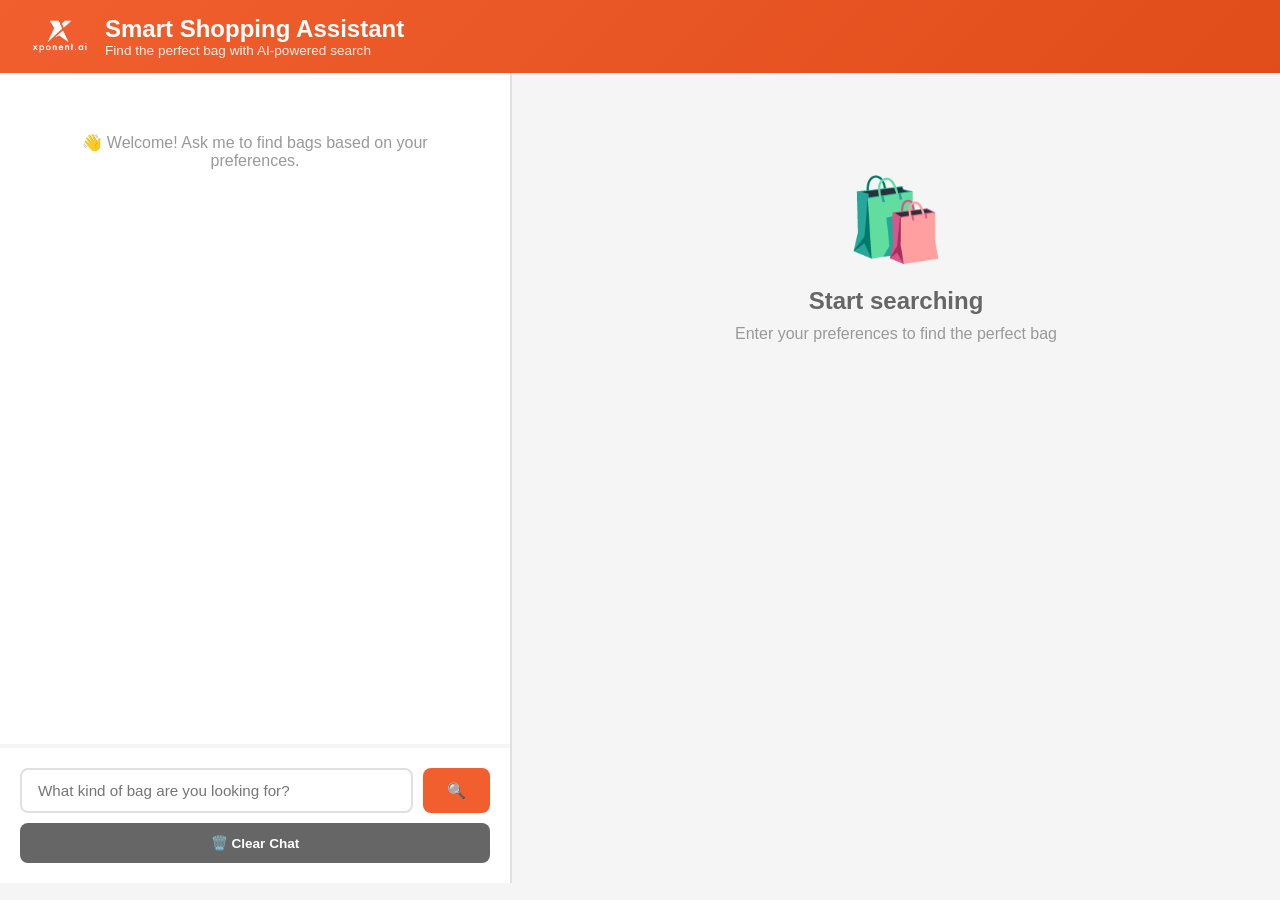
==== static/index.html @ 2553736d "Initial commit — Shopping Assistant Databricks App - Flask + LangGraph 10-node RAG pipeline for prod" ====
<!DOCTYPE html>
<html lang="en">
<head>
    <meta charset="UTF-8">
    <meta name="viewport" content="width=device-width, initial-scale=1.0">
    <title>Smart Shopping Assistant</title>
    <link rel="stylesheet" href="styles.css">
</head>
<body>
    <!-- Header -->
    <header class="app-header">
        <div class="header-content">
            <img src="assets/xponent_logo_white_on_orange.jpg" alt="Logo" class="app-logo">
            <div>
                <h1 class="app-title">Smart Shopping Assistant</h1>
                <p class="app-subtitle">Find the perfect bag with AI-powered search</p>
            </div>
        </div>
    </header>

    <!-- Main Container -->
    <div class="two-column-container">
        <!-- Left Column - Chat -->
        <div class="left-column">
            <!-- Chat Messages -->
            <div class="chat-container" id="chatContainer">
                <div class="chat-placeholder">
                    👋 Welcome! Ask me to find bags based on your preferences.
                </div>
            </div>

            <!-- Input Section -->
            <div class="input-container">
                <div class="input-row">
                    <input 
                        type="text" 
                        id="userInput" 
                        placeholder="What kind of bag are you looking for?"
                        autocomplete="off"
                    >
                    <button id="sendBtn" class="send-btn">🔍</button>
                </div>
                <button id="clearBtn" class="clear-btn">🗑️ Clear Chat</button>
            </div>
        </div>

        <!-- Right Column - Products -->
        <div class="right-column" id="resultsContainer">
            <div class="empty-state">
                <div class="empty-icon">🛍️</div>
                <h3>Start searching</h3>
                <p>Enter your preferences to find the perfect bag</p>
            </div>
        </div>
    </div>

    <script src="script.js"></script>
</body>
</html>
---- static/styles.css ----
/* Global Styles */
* {
    margin: 0;
    padding: 0;
    box-sizing: border-box;
}

body {
    font-family: -apple-system, BlinkMacSystemFont, 'Segoe UI', Roboto, Oxygen, Ubuntu, Cantarell, sans-serif;
    height: 100vh;
    overflow: hidden;
    background: #F5F5F5;
}

/* Header */
.app-header {
    background: linear-gradient(135deg, #F15F2E 0%, #E04D1B 100%);
    padding: 15px 30px;
    box-shadow: 0 2px 10px rgba(0, 0, 0, 0.1);
    flex-shrink: 0;
}

.header-content {
    display: flex;
    align-items: center;
    gap: 15px;
}

.app-logo {
    width: 60px;
    border-radius: 6px;
}

.app-title {
    color: white;
    font-size: 1.5rem;
    font-weight: 700;
    margin: 0;
}

.app-subtitle {
    color: rgba(255, 255, 255, 0.9);
    font-size: 0.85rem;
    margin: 0;
}

/* Main Layout */
.two-column-container {
    display: flex;
    height: calc(100vh - 90px);
    min-height: 0;
}

/* Left Column - Chat */
.left-column {
    width: 40%;
    min-width: 400px;
    background: white;
    border-right: 2px solid #E0E0E0;
    display: flex;
    flex-direction: column;
    min-height: 0;
}

.chat-container {
    flex: 1;
    min-height: 0;
    overflow-y: auto;
    padding: 20px;
    border-bottom: 2px solid #F5F5F5;
}

.chat-placeholder {
    color: #999;
    text-align: center;
    padding: 40px 20px;
    font-size: 1rem;
}

.chat-message {
    margin-bottom: 20px;
    animation: fadeIn 0.3s ease;
}

@keyframes fadeIn {
    from { opacity: 0; transform: translateY(10px); }
    to { opacity: 1; transform: translateY(0); }
}

.message-user,
.message-assistant {
    padding: 12px 16px;
    border-radius: 12px;
    margin-bottom: 8px;
    max-width: 85%;
}

.message-user {
    background: #F15F2E;
    color: white;
    margin-left: auto;
    text-align: right;
}

.message-assistant {
    background: #F5F5F5;
    color: #333;
}

.message-label {
    font-size: 0.75rem;
    font-weight: 600;
    margin-bottom: 4px;
    opacity: 0.7;
}

/* Input Section */
.input-container {
    padding: 20px;
    background: white;
    border-top: 2px solid #F5F5F5;
    flex-shrink: 0;
}

.input-row {
    display: flex;
    gap: 10px;
    margin-bottom: 10px;
}

input[type="text"] {
    flex: 1;
    border: 2px solid #E0E0E0;
    border-radius: 8px;
    padding: 12px 16px;
    font-size: 0.95rem;
    transition: all 0.3s ease;
}

input[type="text"]:focus {
    border-color: #F15F2E;
    outline: none;
    box-shadow: 0 0 0 3px rgba(241, 95, 46, 0.1);
}

button {
    background: #F15F2E;
    color: white;
    border: none;
    border-radius: 8px;
    padding: 12px 20px;
    font-size: 0.95rem;
    font-weight: 600;
    cursor: pointer;
    transition: all 0.3s ease;
}

button:hover {
    background: #E04D1B;
    transform: translateY(-1px);
    box-shadow: 0 4px 12px rgba(241, 95, 46, 0.3);
}

.send-btn {
    padding: 12px 24px;
}

.clear-btn {
    width: 100%;
    background: #666;
    font-size: 0.85rem;
}

.clear-btn:hover {
    background: #555;
}

/* Right Column - Products */
.right-column {
    flex: 1;
    background: #F5F5F5;
    overflow-y: auto;
    padding: 20px;
    min-height: 0;
}

.empty-state {
    text-align: center;
    padding: 80px 20px;
    color: #999;
}

.empty-icon {
    font-size: 5rem;
    margin-bottom: 20px;
}

.empty-state h3 {
    font-size: 1.5rem;
    margin-bottom: 10px;
    color: #666;
}

.empty-state p {
    font-size: 1rem;
}

/* Results Container */
.results-container {
    background: white;
    border-radius: 12px;
    padding: 25px;
    box-shadow: 0 2px 8px rgba(0, 0, 0, 0.08);
}

.results-header {
    margin-bottom: 20px;
    padding-bottom: 15px;
    border-bottom: 2px solid #F5F5F5;
}

.results-header h2 {
    color: #333;
    font-size: 1.3rem;
    font-weight: 700;
    margin-bottom: 6px;
}

.search-criteria {
    color: #666;
    font-size: 0.85rem;
}

/* More Products Section */
.more-products-section {
    margin-top: 40px;
    padding-top: 30px;
    border-top: 2px solid #E0E0E0;
}

.more-products-section .results-header h2 {
    color: #666;
    font-size: 1.15rem;
}

/* Products Grid */
.products-grid {
    display: grid;
    grid-template-columns: repeat(auto-fill, minmax(260px, 1fr));
    gap: 20px;
}

/* Product Card */
.product-card {
    background: white;
    border: 1px solid #E0E0E0;
    border-radius: 10px;
    overflow: hidden;
    transition: all 0.3s ease;
    cursor: pointer;
    position: relative;
}

.product-card:hover {
    transform: translateY(-4px);
    box-shadow: 0 8px 24px rgba(0, 0, 0, 0.12);
    border-color: #F15F2E;
}

.product-card.selected {
    border: 2px solid #F15F2E;
    box-shadow: 0 0 0 3px rgba(241, 95, 46, 0.1);
}

.product-image-container {
    width: 100%;
    height: 200px;
    background: #F8F9FA;
    display: flex;
    align-items: center;
    justify-content: center;
    overflow: hidden;
    position: relative;
}

.product-number {
    position: absolute;
    top: 10px;
    left: 10px;
    background: #F15F2E;
    color: white;
    width: 28px;
    height: 28px;
    border-radius: 50%;
    display: flex;
    align-items: center;
    justify-content: center;
    font-weight: 700;
    font-size: 0.85rem;
    box-shadow: 0 2px 8px rgba(0, 0, 0, 0.2);
}

.product-image {
    width: 100%;
    height: 100%;
    object-fit: contain;
    padding: 12px;
}

.product-image-placeholder {
    font-size: 3.5rem;
    color: #CCC;
}

.product-info {
    padding: 16px;
}

.product-name {
    font-size: 0.95rem;
    font-weight: 600;
    color: #333;
    margin-bottom: 6px;
    line-height: 1.3;
    height: 2.6em;
    overflow: hidden;
    display: -webkit-box;
    -webkit-line-clamp: 2;
    -webkit-box-orient: vertical;
}

.product-brand {
    font-size: 0.8rem;
    color: #666;
    margin-bottom: 6px;
}

.product-price {
    font-size: 1.2rem;
    font-weight: 700;
    color: #F15F2E;
    margin-bottom: 10px;
}

.product-details {
    display: flex;
    flex-wrap: wrap;
    gap: 5px;
    margin-bottom: 12px;
}

.detail-badge {
    background: #F5F5F5;
    color: #666;
    padding: 3px 8px;
    border-radius: 10px;
    font-size: 0.7rem;
    font-weight: 500;
}

.product-discuss-btn {
    display: block;
    width: 100%;
    background: #F15F2E;
    color: white;
    border: none;
    padding: 10px 16px;
    border-radius: 6px;
    font-weight: 600;
    font-size: 0.85rem;
    cursor: pointer;
    transition: all 0.2s ease;
    margin-bottom: 10px;
}

.product-discuss-btn:hover {
    background: #E04D1B;
    transform: translateY(-2px);
    box-shadow: 0 4px 12px rgba(241, 95, 46, 0.3);
}

.product-link {
    display: inline-block;
    color: #F15F2E;
    text-decoration: none;
    font-weight: 600;
    font-size: 0.85rem;
    transition: all 0.3s ease;
}

.product-link:hover {
    color: #E04D1B;
    transform: translateX(4px);
}

/* System Messages */
.message-system {
    background: #E3F2FD;
    color: #1565C0;
    padding: 10px 14px;
    border-radius: 8px;
    margin-bottom: 8px;
    font-size: 0.9rem;
    border-left: 3px solid #1976D2;
}

/* Product Discussion Mode */
.product-discussion-mode {
    background: #FFF9E6;
    border: 2px solid #F15F2E;
    border-radius: 12px;
    padding: 20px;
}

.single-product-view {
    max-width: 400px;
    margin: 0 auto 20px;
}

.single-product-view .product-card {
    box-shadow: 0 8px 24px rgba(241, 95, 46, 0.2);
    border: 2px solid #F15F2E;
}

.discussion-hint {
    background: white;
    border-radius: 8px;
    padding: 16px;
    margin-top: 20px;
    border-left: 4px solid #F15F2E;
}

.discussion-hint h3 {
    color: #F15F2E;
    margin-top: 0;
    margin-bottom: 12px;
    font-size: 1.1rem;
}

.discussion-hint ul {
    list-style: none;
    padding-left: 0;
    margin: 12px 0;
}

.discussion-hint li {
    padding: 6px 0 6px 24px;
    position: relative;
    color: #666;
    font-size: 0.9rem;
}

.discussion-hint li:before {
    content: "💡";
    position: absolute;
    left: 0;
}

.exit-hint {
    margin-top: 12px;
    padding-top: 12px;
    border-top: 1px solid #E0E0E0;
    font-size: 0.85rem;
    color: #999;
    font-style: italic;
}

/* No Results */
.no-results {
    text-align: center;
    padding: 60px 20px;
    background: white;
    border-radius: 12px;
}

.no-results-icon {
    font-size: 4rem;
    margin-bottom: 20px;
}

.no-results h3 {
    color: #333;
    font-size: 1.3rem;
    margin-bottom: 10px;
}

.no-results p {
    color: #666;
    font-size: 0.95rem;
}

/* Loading State */
.loading {
    text-align: center;
    padding: 40px;
    color: #999;
}

.loading-spinner {
    width: 40px;
    height: 40px;
    border: 4px solid #F5F5F5;
    border-top-color: #F15F2E;
    border-radius: 50%;
    animation: spin 1s linear infinite;
    margin: 0 auto 20px;
}

@keyframes spin {
    to { transform: rotate(360deg); }
}

/* Scrollbar */
::-webkit-scrollbar {
    width: 12px;
}

::-webkit-scrollbar-track {
    background: #F5F5F5;
}

::-webkit-scrollbar-thumb {
    background: #CCC;
    border-radius: 6px;
}

::-webkit-scrollbar-thumb:hover {
    background: #AAA;
}

/* Single Product Detail View */
.single-product-detail-view {
    padding: 20px;
    background: white;
    height: 100%;
    overflow-y: auto;
}

.detail-back-bar {
    margin-bottom: 16px;
}

.detail-back-btn {
    background: none;
    border: none;
    color: #E97132;
    font-size: 0.9rem;
    font-weight: 600;
    cursor: pointer;
    padding: 4px 0;
    display: inline-flex;
    align-items: center;
    gap: 4px;
    transition: color 0.2s;
}

.detail-back-btn:hover {
    color: #c85f20;
    text-decoration: underline;
}

.detail-header {
    margin-bottom: 30px;
    padding-bottom: 20px;
    border-bottom: 2px solid #F5F5F5;
}

.detail-header h2 {
    color: #333;
    font-size: 1.5rem;
    margin-bottom: 5px;
}

.detail-subtitle {
    color: #666;
    font-size: 0.9rem;
}

.detail-content {
    display: flex;
    gap: 30px;
    flex-direction: column;
}

.detail-image-section {
    flex: 0 0 auto;
    display: flex;
    justify-content: center;
    align-items: center;
    background: #F9F9F9;
    border-radius: 12px;
    padding: 20px;
    min-height: 300px;
}

.single-product-image {
    max-width: 100%;
    max-height: 400px;
    width: auto;
    height: auto;
    border-radius: 8px;
    object-fit: contain;
}

.single-product-image-placeholder {
    font-size: 120px;
    color: #DDD;
}

.detail-info-section {
    flex: 1;
}

.detail-product-name {
    font-size: 1.4rem;
    color: #333;
    font-weight: 600;
    margin-bottom: 8px;
    line-height: 1.4;
}

.detail-product-brand {
    font-size: 1rem;
    color: #666;
    margin-bottom: 15px;
    text-transform: uppercase;
    letter-spacing: 0.5px;
}

.detail-product-price {
    font-size: 1.8rem;
    color: #F15F2E;
    font-weight: 700;
    margin-bottom: 25px;
}

.detail-specs {
    background: #F9F9F9;
    border-radius: 8px;
    padding: 20px;
    margin-bottom: 20px;
}

.spec-item {
    display: flex;
    padding: 10px 0;
    border-bottom: 1px solid #E5E5E5;
}

.spec-item:last-child {
    border-bottom: none;
}

.spec-label {
    flex: 0 0 100px;
    font-weight: 600;
    color: #555;
}

.spec-value {
    flex: 1;
    color: #333;
}

.detail-description {
    background: #F9F9F9;
    border-radius: 8px;
    padding: 16px 20px;
    margin-bottom: 20px;
    border-left: 3px solid #F15F2E;
}

.detail-description p {
    font-size: 0.9rem;
    color: #444;
    line-height: 1.6;
    margin: 0;
}

.detail-view-product-btn {
    display: inline-block;
    background: #F15F2E;
    color: white;
    text-decoration: none;
    padding: 12px 24px;
    border-radius: 8px;
    font-weight: 600;
    text-align: center;
    transition: background 0.3s;
    margin-bottom: 25px;
}

.detail-view-product-btn:hover {
    background: #D04E1A;
}

.detail-discussion-hint {
    background: #FFF8F0;
    border-left: 4px solid #F15F2E;
    padding: 15px 20px;
    border-radius: 4px;
}

.detail-discussion-hint p {
    margin: 0 0 10px 0;
    color: #333;
}

.detail-discussion-hint strong {
    color: #F15F2E;
}

.detail-discussion-hint ul {
    margin: 10px 0 0 20px;
    color: #666;
}

.detail-discussion-hint li {
    margin-bottom: 6px;
    font-size: 0.9rem;
}

.clickable-question {
    cursor: pointer;
    transition: all 0.2s ease;
    padding: 4px 8px;
    border-radius: 4px;
    display: inline-block;
}

.clickable-question:hover {
    background: #FFE5D9;
    color: #F15F2E;
    transform: translateX(5px);
}

/* Responsive */
@media (max-width: 768px) {
    .two-column-container {
        flex-direction: column;
    }
    
    .left-column {
        width: 100%;
        min-width: 0;
        height: 50%;
    }
    
    .right-column {
        height: 50%;
    }
    
    .detail-content {
        flex-direction: column;
    }
}
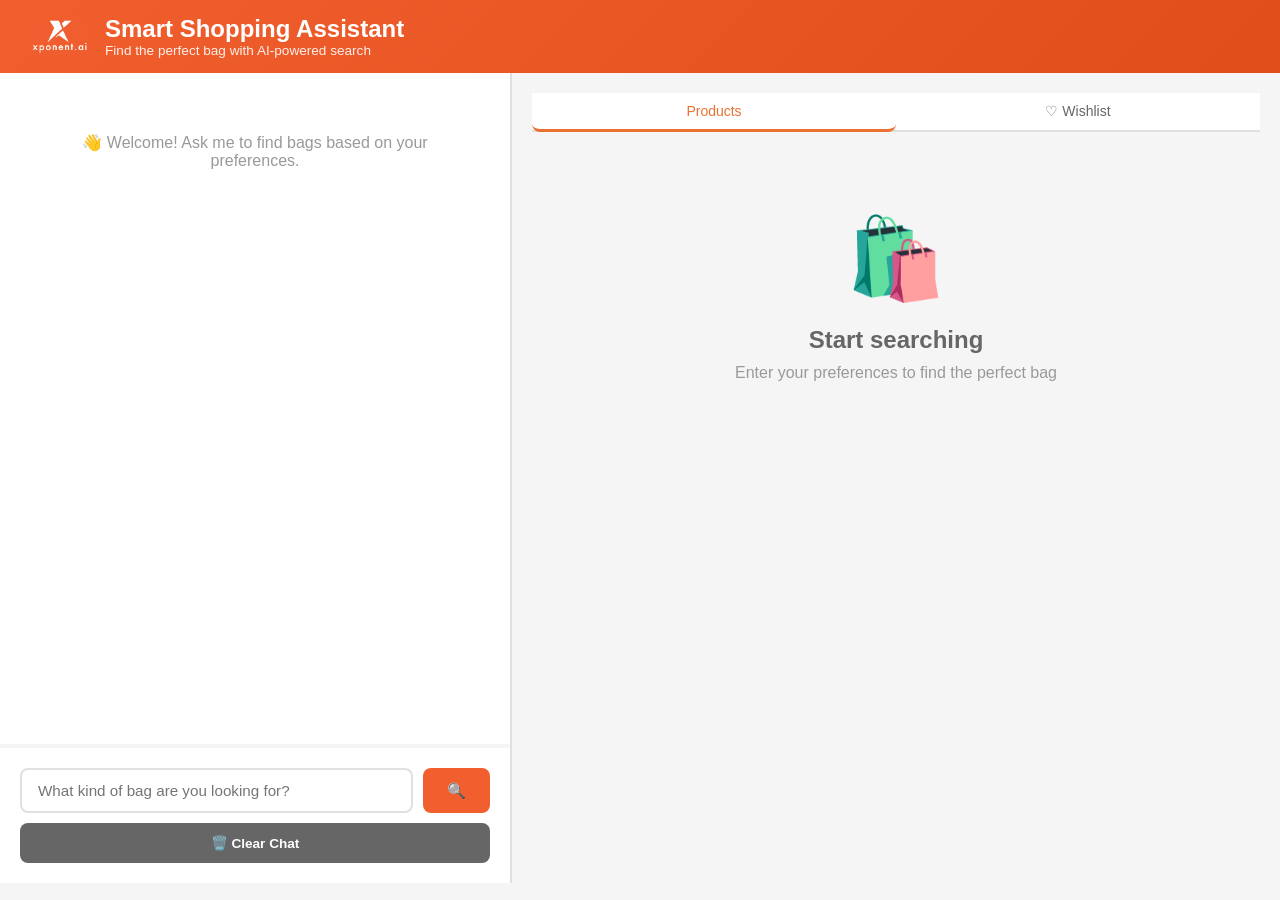
==== commit c44322e1: "feat(wishlist): full wishlist feature — backend, LangGraph nodes, audit, API, frontend Backend: - co" ====
--- a/static/index.html
+++ b/static/index.html
@@ -44,12 +44,28 @@
             </div>
         </div>
 
-        <!-- Right Column - Products -->
-        <div class="right-column" id="resultsContainer">
-            <div class="empty-state">
-                <div class="empty-icon">🛍️</div>
-                <h3>Start searching</h3>
-                <p>Enter your preferences to find the perfect bag</p>
+        <!-- Right Column - Products / Wishlist -->
+        <div class="right-column">
+            <!-- Tab bar -->
+            <div class="panel-tabs">
+                <button id="tabProducts" class="panel-tab active" onclick="switchTab('products')">Products</button>
+                <button id="tabWishlist" class="panel-tab" onclick="switchTab('wishlist')">
+                    ♡ Wishlist <span id="wishlistBadge" class="wishlist-badge" style="display:none">0</span>
+                </button>
+            </div>
+            <div id="resultsContainer">
+                <div class="empty-state">
+                    <div class="empty-icon">🛍️</div>
+                    <h3>Start searching</h3>
+                    <p>Enter your preferences to find the perfect bag</p>
+                </div>
+            </div>
+            <div id="wishlistContainer" style="display:none">
+                <div class="empty-state">
+                    <div class="empty-icon">♡</div>
+                    <h3>Your wishlist is empty</h3>
+                    <p>Tap the heart on any product to save it here</p>
+                </div>
             </div>
         </div>
     </div>
--- a/static/styles.css
+++ b/static/styles.css
@@ -755,3 +755,119 @@
     }
 }
 
+
+/* ── Wishlist Panel Tabs ──────────────────────────────────────────────── */
+.panel-tabs {
+    display: flex;
+    border-bottom: 2px solid #e0e0e0;
+    background: #fff;
+    flex-shrink: 0;
+}
+
+.panel-tab {
+    flex: 1;
+    padding: 10px 16px;
+    border: none;
+    background: transparent;
+    cursor: pointer;
+    font-size: 14px;
+    font-weight: 500;
+    color: #666;
+    border-bottom: 3px solid transparent;
+    margin-bottom: -2px;
+    transition: color 0.2s, border-color 0.2s;
+}
+
+.panel-tab.active {
+    color: #E97132;
+    border-bottom-color: #E97132;
+}
+
+.wishlist-badge {
+    display: inline-block;
+    background: #E97132;
+    color: #fff;
+    border-radius: 10px;
+    font-size: 11px;
+    font-weight: 700;
+    padding: 1px 6px;
+    margin-left: 4px;
+    vertical-align: middle;
+}
+
+/* ── Heart (wishlist) button on product cards ────────────────────────── */
+.wishlist-heart-btn {
+    position: absolute;
+    top: 8px;
+    right: 8px;
+    background: rgba(255,255,255,0.85);
+    border: none;
+    border-radius: 50%;
+    width: 32px;
+    height: 32px;
+    font-size: 18px;
+    cursor: pointer;
+    display: flex;
+    align-items: center;
+    justify-content: center;
+    box-shadow: 0 1px 4px rgba(0,0,0,0.2);
+    transition: transform 0.15s, background 0.15s;
+    z-index: 2;
+    line-height: 1;
+}
+
+.wishlist-heart-btn:hover { transform: scale(1.15); }
+.wishlist-heart-btn.in-wishlist { background: #fff0e8; }
+
+/* Wishlist item card */
+.wishlist-item {
+    display: flex;
+    align-items: center;
+    gap: 12px;
+    padding: 12px;
+    border: 1px solid #ffe8d6;
+    border-radius: 8px;
+    margin: 10px 12px;
+    background: #fff;
+}
+
+.wishlist-item-img {
+    width: 60px;
+    height: 60px;
+    object-fit: cover;
+    border-radius: 6px;
+    flex-shrink: 0;
+    background: #f0f0f0;
+}
+
+.wishlist-item-info { flex: 1; min-width: 0; }
+
+.wishlist-item-name {
+    font-size: 13px;
+    font-weight: 600;
+    color: #222;
+    white-space: nowrap;
+    overflow: hidden;
+    text-overflow: ellipsis;
+}
+
+.wishlist-item-brand { font-size: 12px; color: #888; }
+
+.wishlist-item-price { font-size: 13px; font-weight: 700; color: #E97132; }
+
+.wishlist-item-remove {
+    background: none;
+    border: none;
+    cursor: pointer;
+    font-size: 18px;
+    color: #E97132;
+    flex-shrink: 0;
+    padding: 4px;
+}
+
+.wishlist-panel-header {
+    padding: 12px 16px 0;
+    font-weight: 600;
+    color: #444;
+    font-size: 13px;
+}
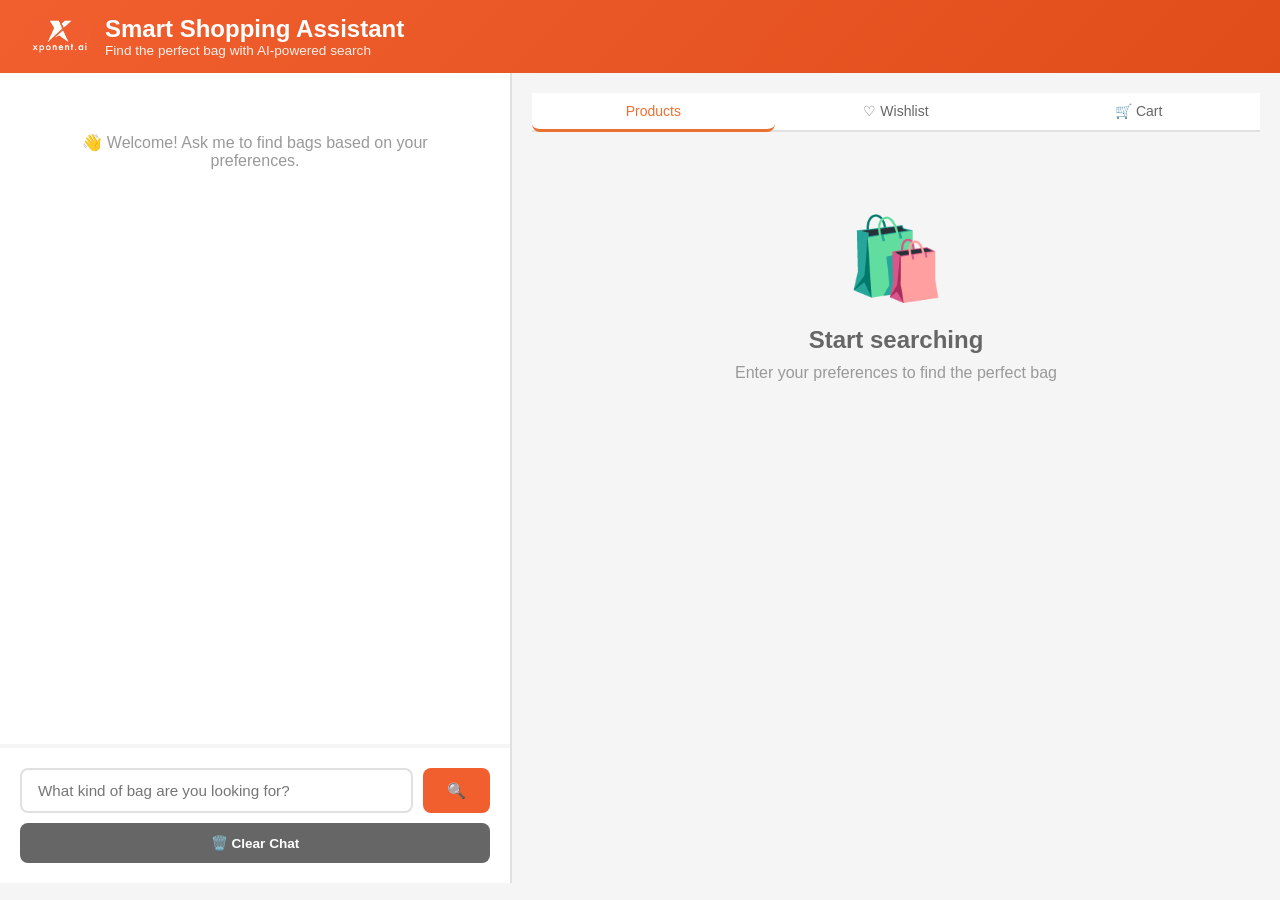
==== commit 84d5e584: "feat(cart): Week 2 — full shopping cart feature Backend: - core/cart_store.py: CartStore class with " ====
--- a/static/index.html
+++ b/static/index.html
@@ -52,6 +52,9 @@
                 <button id="tabWishlist" class="panel-tab" onclick="switchTab('wishlist')">
                     ♡ Wishlist <span id="wishlistBadge" class="wishlist-badge" style="display:none">0</span>
                 </button>
+                <button id="tabCart" class="panel-tab" onclick="switchTab('cart')">
+                    🛒 Cart <span id="cartBadge" class="wishlist-badge" style="display:none">0</span>
+                </button>
             </div>
             <div id="resultsContainer">
                 <div class="empty-state">
@@ -67,6 +70,13 @@
                     <p>Tap the heart on any product to save it here</p>
                 </div>
             </div>
+            <div id="cartContainer" style="display:none">
+                <div class="empty-state">
+                    <div class="empty-icon">🛒</div>
+                    <h3>Your cart is empty</h3>
+                    <p>Add products to your cart to see them here</p>
+                </div>
+            </div>
         </div>
     </div>
 
--- a/static/styles.css
+++ b/static/styles.css
@@ -871,3 +871,105 @@
     color: #444;
     font-size: 13px;
 }
+
+/* ── Wishlist item actions (Add-to-cart + remove) ─────────────────────── */
+.wishlist-item-actions {
+    display: flex;
+    flex-direction: column;
+    align-items: center;
+    gap: 6px;
+    flex-shrink: 0;
+}
+
+/* ── Cart button on product cards and wishlist items ─────────────────── */
+.cart-add-btn {
+    background: none;
+    border: 1.5px solid #ccc;
+    border-radius: 6px;
+    cursor: pointer;
+    font-size: 15px;
+    padding: 4px 8px;
+    transition: background 0.15s, transform 0.15s;
+    white-space: nowrap;
+}
+.cart-add-btn:hover { background: #fff0e8; transform: scale(1.08); }
+.cart-add-btn.in-cart { border-color: #E97132; background: #fff0e8; }
+.wishlist-cart-btn { font-size: 14px; }
+
+/* ── Product action row (Ask / Cart) ─────────────────────────────────── */
+.product-actions {
+    display: flex;
+    align-items: center;
+    gap: 8px;
+    margin-bottom: 8px;
+}
+
+/* ── Cart panel items ─────────────────────────────────────────────────── */
+.cart-item {
+    display: flex;
+    align-items: center;
+    gap: 10px;
+    padding: 10px 14px;
+    border-bottom: 1px solid #f0e8e0;
+}
+
+.cart-item-controls {
+    display: flex;
+    flex-direction: column;
+    align-items: center;
+    gap: 4px;
+    flex-shrink: 0;
+    margin-left: auto;
+}
+
+.cart-qty-controls {
+    display: flex;
+    align-items: center;
+    gap: 6px;
+    border: 1px solid #ddd;
+    border-radius: 6px;
+    padding: 2px 4px;
+}
+
+.cart-qty-btn {
+    background: none;
+    border: none;
+    cursor: pointer;
+    font-size: 16px;
+    font-weight: 700;
+    color: #E97132;
+    width: 22px;
+    height: 22px;
+    display: flex;
+    align-items: center;
+    justify-content: center;
+    border-radius: 4px;
+    transition: background 0.15s;
+}
+.cart-qty-btn:hover { background: #fff0e8; }
+
+.cart-qty-value {
+    font-size: 14px;
+    font-weight: 600;
+    min-width: 18px;
+    text-align: center;
+}
+
+.cart-line-total {
+    font-size: 13px;
+    font-weight: 700;
+    color: #E97132;
+}
+
+.cart-subtotal {
+    display: flex;
+    justify-content: space-between;
+    padding: 14px 16px;
+    font-weight: 700;
+    font-size: 15px;
+    border-top: 2px solid #E97132;
+    color: #333;
+    position: sticky;
+    bottom: 0;
+    background: var(--bg-panel, #fff);
+}
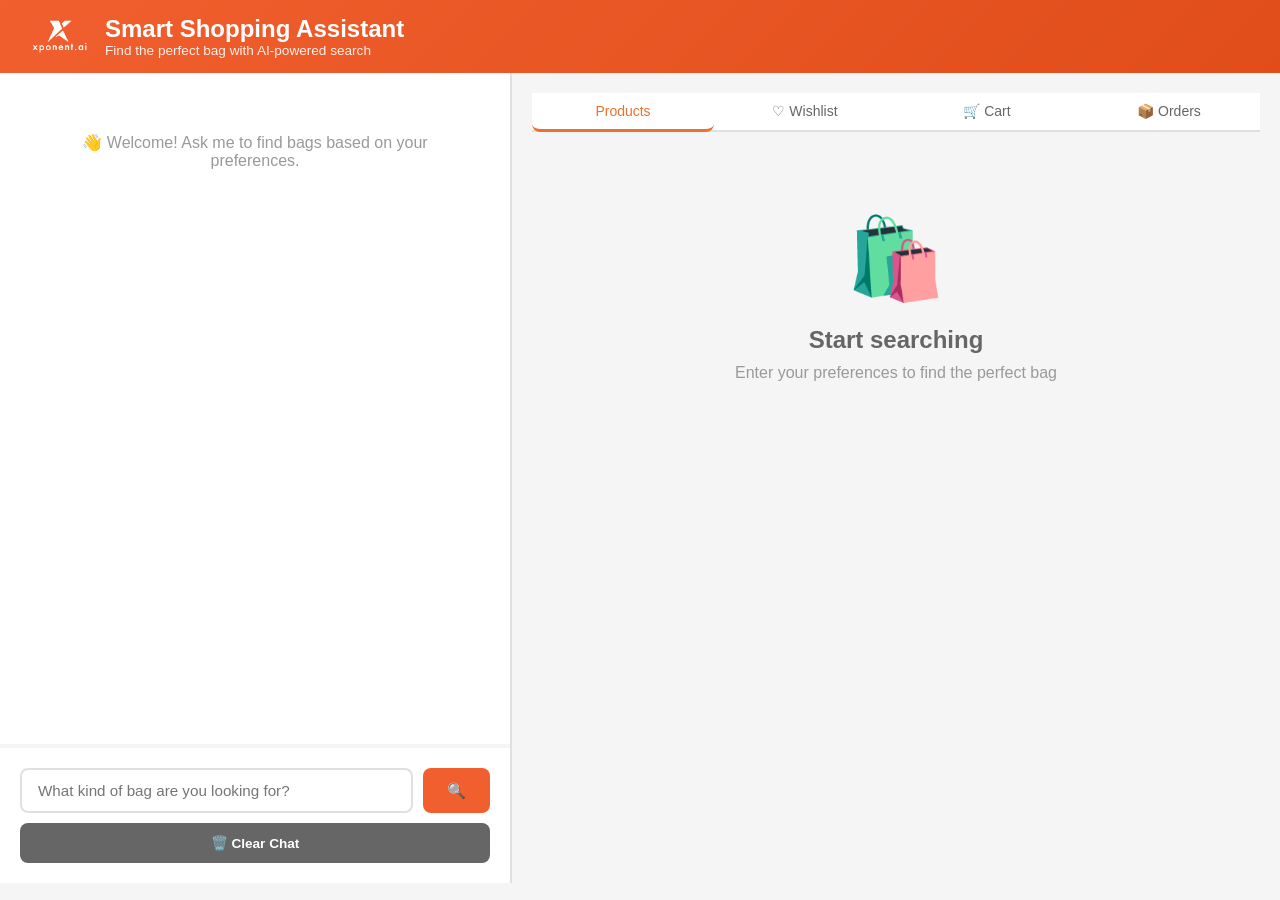
==== commit 4bb0871a: "feat(checkout): Week 3 — checkout simulation, order history, and Orders tab Backend: - core/order_st" ====
--- a/static/index.html
+++ b/static/index.html
@@ -16,7 +16,57 @@
                 <p class="app-subtitle">Find the perfect bag with AI-powered search</p>
             </div>
         </div>
+        <div class="header-user" id="headerUser" style="display:none">
+            <button class="user-avatar-btn" id="userAvatarBtn" onclick="toggleDropdown(event)">
+                <img id="headerAvatar" src="" alt="" class="user-avatar-img">
+                <span id="headerUserName" class="user-name-label"></span>
+                <span class="dropdown-caret">▾</span>
+            </button>
+        </div>
     </header>
+
+    <!-- User Dropdown -->
+    <div id="userDropdown" class="user-dropdown" style="display:none">
+        <div class="dropdown-header">
+            <img id="dropdownAvatar" src="" alt="" class="dropdown-avatar">
+            <div>
+                <div id="dropdownName" class="dropdown-name"></div>
+                <div id="dropdownEmail" class="dropdown-email"></div>
+            </div>
+        </div>
+        <hr class="dropdown-divider">
+        <button class="dropdown-item" onclick="openPanel('profile')">👤 My Profile</button>
+        <button class="dropdown-item" onclick="openPanel('preferences')">🎯 My Preferences</button>
+        <button class="dropdown-item" onclick="switchTab('cart'); closeDropdown()">🛒 My Cart</button>
+        <button class="dropdown-item" onclick="switchTab('wishlist'); closeDropdown()">♡ My Wishlist</button>
+        <hr class="dropdown-divider">
+        <button class="dropdown-item dropdown-item--danger" onclick="openDeleteModal()">🗑️ Delete My Account</button>
+        <button class="dropdown-item" onclick="handleLogout()">🚪 Logout</button>
+    </div>
+
+    <!-- Side Panel (Profile / Preferences) -->
+    <div id="sidePanel" class="side-panel" style="display:none">
+        <div class="side-panel-header">
+            <span id="sidePanelTitle"></span>
+            <button class="side-panel-close" onclick="closePanel()">✕</button>
+        </div>
+        <div id="sidePanelBody" class="side-panel-body"></div>
+    </div>
+    <div id="sidePanelOverlay" class="side-panel-overlay" style="display:none" onclick="closePanel()"></div>
+
+    <!-- Delete Account Modal -->
+    <div id="deleteModal" class="modal-overlay" style="display:none">
+        <div class="modal-box">
+            <h2 class="modal-title">🗑️ Delete My Account</h2>
+            <p class="modal-body">This will permanently delete your <strong>wishlist</strong>, <strong>cart</strong>, <strong>search history</strong>, and <strong>learned preferences</strong>.<br><br>Type <strong>DELETE</strong> to confirm.</p>
+            <input id="deleteConfirmInput" class="modal-input" type="text" placeholder="Type DELETE here" autocomplete="off">
+            <div id="deleteModalMsg" class="modal-msg" style="display:none"></div>
+            <div class="modal-actions">
+                <button class="modal-btn modal-btn--cancel" onclick="closeDeleteModal()">Cancel</button>
+                <button class="modal-btn modal-btn--danger" id="deleteConfirmBtn" onclick="submitDeleteRequest()" disabled>Delete My Account</button>
+            </div>
+        </div>
+    </div>
 
     <!-- Main Container -->
     <div class="two-column-container">
@@ -55,6 +105,7 @@
                 <button id="tabCart" class="panel-tab" onclick="switchTab('cart')">
                     🛒 Cart <span id="cartBadge" class="wishlist-badge" style="display:none">0</span>
                 </button>
+                <button id="tabOrders" class="panel-tab" onclick="switchTab('orders')">📦 Orders</button>
             </div>
             <div id="resultsContainer">
                 <div class="empty-state">
@@ -77,6 +128,26 @@
                     <p>Add products to your cart to see them here</p>
                 </div>
             </div>
+            <div id="ordersContainer" style="display:none">
+                <div class="empty-state">
+                    <div class="empty-icon">📦</div>
+                    <h3>No orders yet</h3>
+                    <p>Your order history will appear here after checkout</p>
+                </div>
+            </div>
+        </div>
+    </div>
+
+    <!-- Order Confirmation Modal -->
+    <div id="orderConfirmModal" class="modal-overlay" style="display:none">
+        <div class="modal-box">
+            <div class="order-confirm-icon">🎉</div>
+            <h2 class="modal-title">Order Placed!</h2>
+            <p class="modal-body" id="orderConfirmMsg"></p>
+            <div class="modal-actions" style="justify-content:center">
+                <button class="modal-btn modal-btn--cancel" onclick="closeOrderConfirmModal()">Continue Shopping</button>
+                <button class="modal-btn" style="background:#E97132;color:#fff" onclick="switchTab('orders');closeOrderConfirmModal()">View Orders</button>
+            </div>
         </div>
     </div>
 
--- a/static/styles.css
+++ b/static/styles.css
@@ -973,3 +973,298 @@
     bottom: 0;
     background: var(--bg-panel, #fff);
 }
+
+/* ── Checkout button ─────────────────────────────────────────────────────── */
+.checkout-btn-wrap {
+    padding: 12px 16px 16px;
+}
+
+.checkout-btn {
+    width: 100%;
+    padding: 12px;
+    background: #E97132;
+    color: #fff;
+    border: none;
+    border-radius: 8px;
+    font-size: 15px;
+    font-weight: 700;
+    cursor: pointer;
+    transition: background 0.15s, opacity 0.15s;
+}
+.checkout-btn:hover:not(:disabled) { background: #d4612a; }
+.checkout-btn:disabled { opacity: 0.5; cursor: not-allowed; }
+
+/* ── Order cards ─────────────────────────────────────────────────────────── */
+.orders-list { padding: 8px 0; }
+
+.order-card {
+    border: 1px solid #eee;
+    border-radius: 10px;
+    margin: 8px 12px;
+    padding: 12px 14px;
+    background: #fafafa;
+}
+
+.order-card-header {
+    display: flex;
+    align-items: center;
+    gap: 8px;
+    margin-bottom: 8px;
+    flex-wrap: wrap;
+}
+
+.order-id   { font-weight: 700; font-size: 13px; color: #333; }
+.order-date { font-size: 12px; color: #888; flex: 1; }
+
+.order-status {
+    font-size: 11px;
+    font-weight: 600;
+    padding: 2px 8px;
+    border-radius: 12px;
+    text-transform: capitalize;
+}
+.order-status--confirmed { background: #e8f5e9; color: #2e7d32; }
+.order-status--pending   { background: #fff8e1; color: #f57f17; }
+
+.order-items { margin-bottom: 8px; }
+
+.order-item-row {
+    display: flex;
+    align-items: center;
+    gap: 8px;
+    padding: 4px 0;
+    font-size: 13px;
+    border-bottom: 1px solid #f0f0f0;
+}
+.order-item-row:last-child { border-bottom: none; }
+.order-item-name  { flex: 1; color: #333; overflow: hidden; text-overflow: ellipsis; white-space: nowrap; }
+.order-item-qty   { color: #888; font-size: 12px; }
+.order-item-price { font-weight: 600; color: #E97132; white-space: nowrap; }
+
+.order-total { font-size: 14px; color: #333; text-align: right; }
+
+/* Order confirmation modal icon */
+.order-confirm-icon { text-align: center; font-size: 48px; margin-bottom: 8px; }
+
+/* ── Header user area ────────────────────────────────────────────────────── */
+.app-header {
+    display: flex;
+    align-items: center;
+    justify-content: space-between;
+}
+
+.header-user {
+    align-items: center;
+    flex-shrink: 0;
+}
+
+.user-avatar-btn {
+    display: flex;
+    align-items: center;
+    gap: 8px;
+    background: rgba(255,255,255,0.15);
+    border: 1px solid rgba(255,255,255,0.3);
+    border-radius: 24px;
+    padding: 5px 12px 5px 6px;
+    cursor: pointer;
+    color: white;
+    font-size: 14px;
+    font-weight: 600;
+    transition: background 0.15s;
+}
+.user-avatar-btn:hover { background: rgba(255,255,255,0.25); }
+
+.user-avatar-img {
+    width: 28px;
+    height: 28px;
+    border-radius: 50%;
+    object-fit: cover;
+}
+
+.user-name-label { max-width: 120px; overflow: hidden; text-overflow: ellipsis; white-space: nowrap; }
+.dropdown-caret  { font-size: 11px; opacity: 0.8; }
+
+/* ── User dropdown ───────────────────────────────────────────────────────── */
+.user-dropdown {
+    position: fixed;
+    z-index: 9999;
+    background: #fff;
+    border: 1px solid #e0e0e0;
+    border-radius: 10px;
+    box-shadow: 0 8px 24px rgba(0,0,0,0.15);
+    min-width: 230px;
+    padding: 8px 0;
+}
+
+.dropdown-header {
+    display: flex;
+    align-items: center;
+    gap: 10px;
+    padding: 10px 16px 8px;
+}
+
+.dropdown-avatar {
+    width: 38px;
+    height: 38px;
+    border-radius: 50%;
+    object-fit: cover;
+}
+
+.dropdown-name  { font-size: 14px; font-weight: 700; color: #222; }
+.dropdown-email { font-size: 12px; color: #777; }
+
+.dropdown-divider { border: none; border-top: 1px solid #f0f0f0; margin: 4px 0; }
+
+.dropdown-item {
+    display: block;
+    width: 100%;
+    text-align: left;
+    background: none;
+    border: none;
+    padding: 9px 16px;
+    font-size: 14px;
+    color: #333;
+    cursor: pointer;
+    transition: background 0.12s;
+}
+.dropdown-item:hover { background: #f5f5f5; }
+.dropdown-item--danger { color: #c0392b; }
+.dropdown-item--danger:hover { background: #fff0ee; }
+
+/* ── Side panel ──────────────────────────────────────────────────────────── */
+.side-panel-overlay {
+    position: fixed;
+    inset: 0;
+    background: rgba(0,0,0,0.3);
+    z-index: 8000;
+}
+
+.side-panel {
+    position: fixed;
+    top: 0;
+    right: 0;
+    height: 100%;
+    width: 340px;
+    max-width: 95vw;
+    background: #fff;
+    z-index: 8001;
+    flex-direction: column;
+    box-shadow: -4px 0 20px rgba(0,0,0,0.15);
+}
+
+.side-panel-header {
+    display: flex;
+    align-items: center;
+    justify-content: space-between;
+    padding: 16px 20px;
+    font-size: 16px;
+    font-weight: 700;
+    color: #222;
+    border-bottom: 1px solid #eee;
+    flex-shrink: 0;
+}
+
+.side-panel-close {
+    background: none;
+    border: none;
+    font-size: 18px;
+    cursor: pointer;
+    color: #888;
+    line-height: 1;
+    padding: 2px 6px;
+    border-radius: 4px;
+}
+.side-panel-close:hover { background: #f0f0f0; }
+
+.side-panel-body {
+    flex: 1;
+    overflow-y: auto;
+    padding: 20px;
+}
+
+.panel-loading, .panel-error { color: #888; font-size: 14px; text-align: center; padding: 20px 0; }
+.panel-error { color: #c0392b; }
+
+/* Profile panel */
+.profile-avatar-wrap { text-align: center; margin-bottom: 16px; }
+.profile-avatar { width: 72px; height: 72px; border-radius: 50%; object-fit: cover; }
+.profile-avatar-placeholder { width: 72px; height: 72px; border-radius: 50%; background: #f0f0f0; font-size: 36px; display: inline-flex; align-items: center; justify-content: center; }
+.profile-table { width: 100%; border-collapse: collapse; font-size: 14px; }
+.profile-table tr td { padding: 8px 4px; border-bottom: 1px solid #f5f5f5; vertical-align: top; }
+.profile-label { color: #888; font-weight: 600; width: 80px; }
+
+/* Preferences panel */
+.pref-hint { font-size: 12px; color: #888; margin-bottom: 12px; }
+.pref-empty { color: #aaa; font-style: italic; text-align: center; padding: 10px; }
+.pref-clear-btn {
+    margin-top: 16px;
+    width: 100%;
+    padding: 9px;
+    border: 1px solid #c0392b;
+    color: #c0392b;
+    background: none;
+    border-radius: 6px;
+    cursor: pointer;
+    font-size: 14px;
+    transition: background 0.12s;
+}
+.pref-clear-btn:hover { background: #fff0ee; }
+.pref-msg { margin-top: 10px; font-size: 13px; padding: 8px; border-radius: 6px; text-align: center; }
+.pref-msg--ok  { background: #e8f5e9; color: #2e7d32; }
+.pref-msg--err { background: #fff0ee; color: #c0392b; }
+
+/* ── Delete modal ────────────────────────────────────────────────────────── */
+.modal-overlay {
+    position: fixed;
+    inset: 0;
+    background: rgba(0,0,0,0.5);
+    z-index: 9500;
+    display: flex;
+    align-items: center;
+    justify-content: center;
+}
+
+.modal-box {
+    background: #fff;
+    border-radius: 12px;
+    padding: 28px 28px 24px;
+    max-width: 420px;
+    width: 90%;
+    box-shadow: 0 12px 40px rgba(0,0,0,0.2);
+}
+
+.modal-title { font-size: 18px; font-weight: 700; color: #222; margin-bottom: 12px; }
+.modal-body  { font-size: 14px; color: #555; line-height: 1.5; margin-bottom: 16px; }
+
+.modal-input {
+    width: 100%;
+    padding: 10px 12px;
+    border: 1.5px solid #ddd;
+    border-radius: 6px;
+    font-size: 14px;
+    margin-bottom: 10px;
+    outline: none;
+    transition: border-color 0.15s;
+}
+.modal-input:focus { border-color: #c0392b; }
+
+.modal-msg { font-size: 13px; padding: 8px 12px; border-radius: 6px; margin-bottom: 10px; }
+.modal-msg--ok  { background: #e8f5e9; color: #2e7d32; }
+.modal-msg--err { background: #fff0ee; color: #c0392b; }
+
+.modal-actions { display: flex; gap: 10px; justify-content: flex-end; margin-top: 6px; }
+
+.modal-btn {
+    padding: 9px 18px;
+    border-radius: 6px;
+    border: none;
+    font-size: 14px;
+    font-weight: 600;
+    cursor: pointer;
+    transition: opacity 0.15s;
+}
+.modal-btn:disabled { opacity: 0.4; cursor: not-allowed; }
+.modal-btn--cancel { background: #f0f0f0; color: #333; }
+.modal-btn--cancel:hover { background: #e0e0e0; }
+.modal-btn--danger { background: #c0392b; color: #fff; }
+.modal-btn--danger:hover:not(:disabled) { background: #a93226; }
